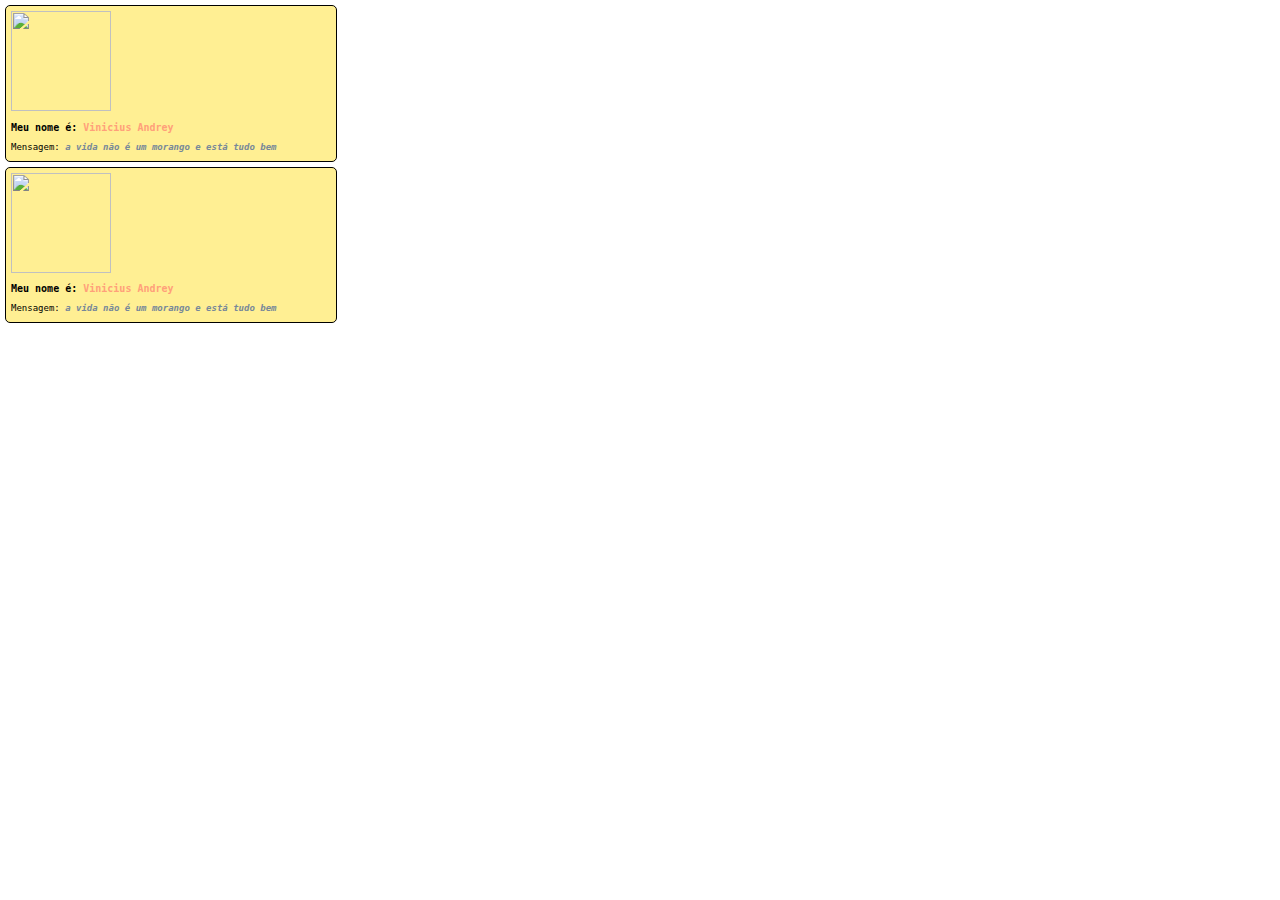
==== sobre-nos.html @ e5e09e4c "aula html/css" ====
<!DOCTYPE html>
<html lang="en">
<head>
    <meta charset="UTF-8">
    <meta name="viewport" content="width=device-width, initial-scale=1.0">
    <title>Sobre Nos</title>
    <link rel="stylesheet" href="style.css">

</head>

<body style="margin: 5px;">
    <div class="card">

        <div>
            
            <img src="https://cdn-icons-png.flaticon.com/512/706/706797.png" alt="" style="width: 100px; height: 100px;">
            
        </div>

        <div>

            <h1 class="title text">Meu nome é:

                <span>Vinicius Andrey</span>

            </h1>

            <p>Mensagem: 
                <i><b>a vida não é um morango e está tudo bem</b></i>
            </p>

        </div>
    </div>

    <div class="card">

        <div>
            
            <img src="https://cdn-icons-png.flaticon.com/512/706/706830.png" alt="" style="width: 100px; height: 100px;">
            
        </div>

        <div>

            <h1 class="title text">Meu nome é:

                <span>Vinicius Andrey</span>

            </h1>

            <p>Mensagem: 
                <i><b>a vida não é um morango e está tudo bem</b></i>
            </p>

        </div>
    </div>  
</body>
</html>
---- style.css ----
.card {
    width: 330px;
    height: 150px;
    height: fit-content; 
    margin-top: 5px;
    background-color: #ffef93; 
    border: 1.5px solid black; 
    border-radius: 5px;
}

img {
    width: 100px;
    height: 100px;
    margin-top: 5px;
    margin-left: 5px;
}

.text {
    font-family: monospace;
}

.title {
    font-size: 10px;
    margin-left: 5px;
}

h1 {
    font-family: monospace;
    font-size: small;
    margin-left: 5px;
}

span {
    color: lightsalmon;
}

p {
    font-family: monospace;
    font-size: xx-small;
    margin-left: 5px;
}

i {
    color: lightslategray;
}
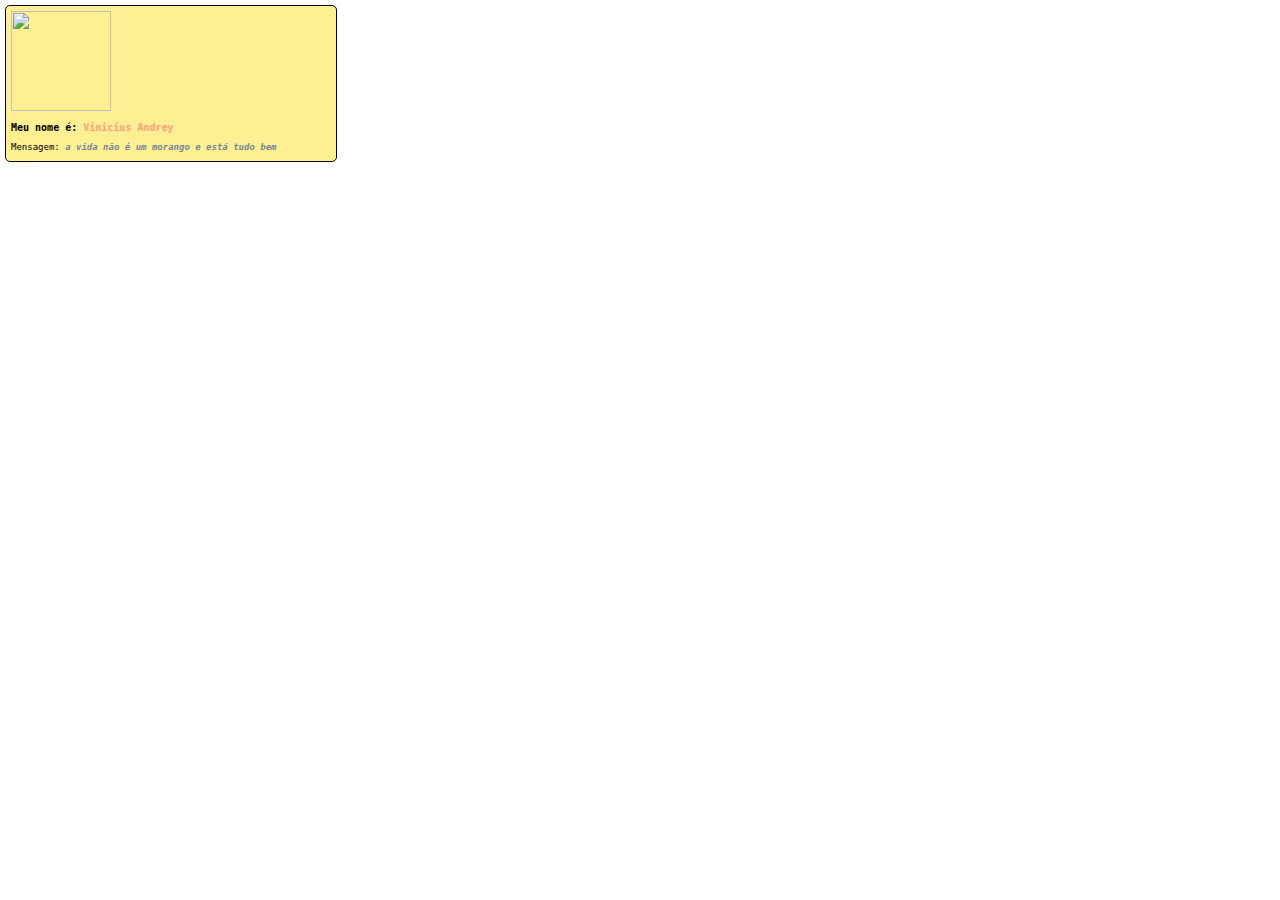
==== commit ab2f24a8: "estou testando" ====
--- a/sobre-nos.html
+++ b/sobre-nos.html
@@ -31,28 +31,5 @@
 
         </div>
     </div>
-
-    <div class="card">
-
-        <div>
-            
-            <img src="https://cdn-icons-png.flaticon.com/512/706/706830.png" alt="" style="width: 100px; height: 100px;">
-            
-        </div>
-
-        <div>
-
-            <h1 class="title text">Meu nome é:
-
-                <span>Vinicius Andrey</span>
-
-            </h1>
-
-            <p>Mensagem: 
-                <i><b>a vida não é um morango e está tudo bem</b></i>
-            </p>
-
-        </div>
-    </div>  
 </body>
 </html>